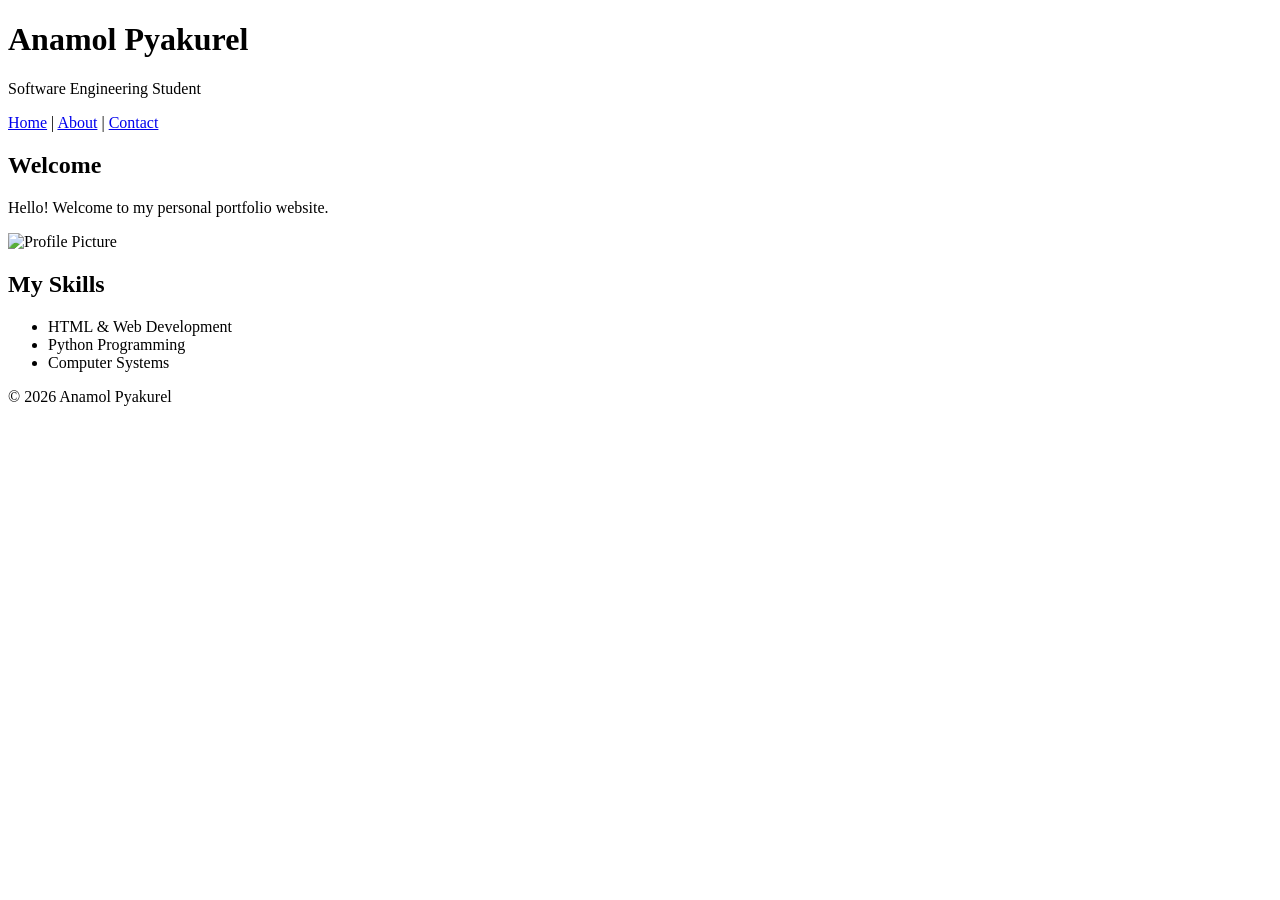
==== index.html @ 6f29ae19 "Week 2 HTML practical submission" ====
<!DOCTYPE html>
<html lang="en">
<head>
    <meta charset="UTF-8">
    <title>Anamol Pyakurel - Home</title>
</head>
<body>

    <header>
        <h1>Anamol Pyakurel</h1>
        <p>Software Engineering Student</p>
    </header>

    <nav>
        <a href="index.html">Home</a> | 
        <a href="about.html">About</a> | 
        <a href="contact.html">Contact</a>
    </nav>

    <main>
        <section>
            <h2>Welcome</h2>
            <p>Hello! Welcome to my personal portfolio website.</p>
            <img src="profile.jpg" alt="Profile Picture" width="200">
        </section>

        <section>
            <h2>My Skills</h2>
            <ul>
                <li>HTML &amp; Web Development</li>
                <li>Python Programming</li>
                <li>Computer Systems</li>
            </ul>
        </section>
    </main>

    <footer>
        <p>&copy; 2026 Anamol Pyakurel</p>
    </footer>

</body>
</html>
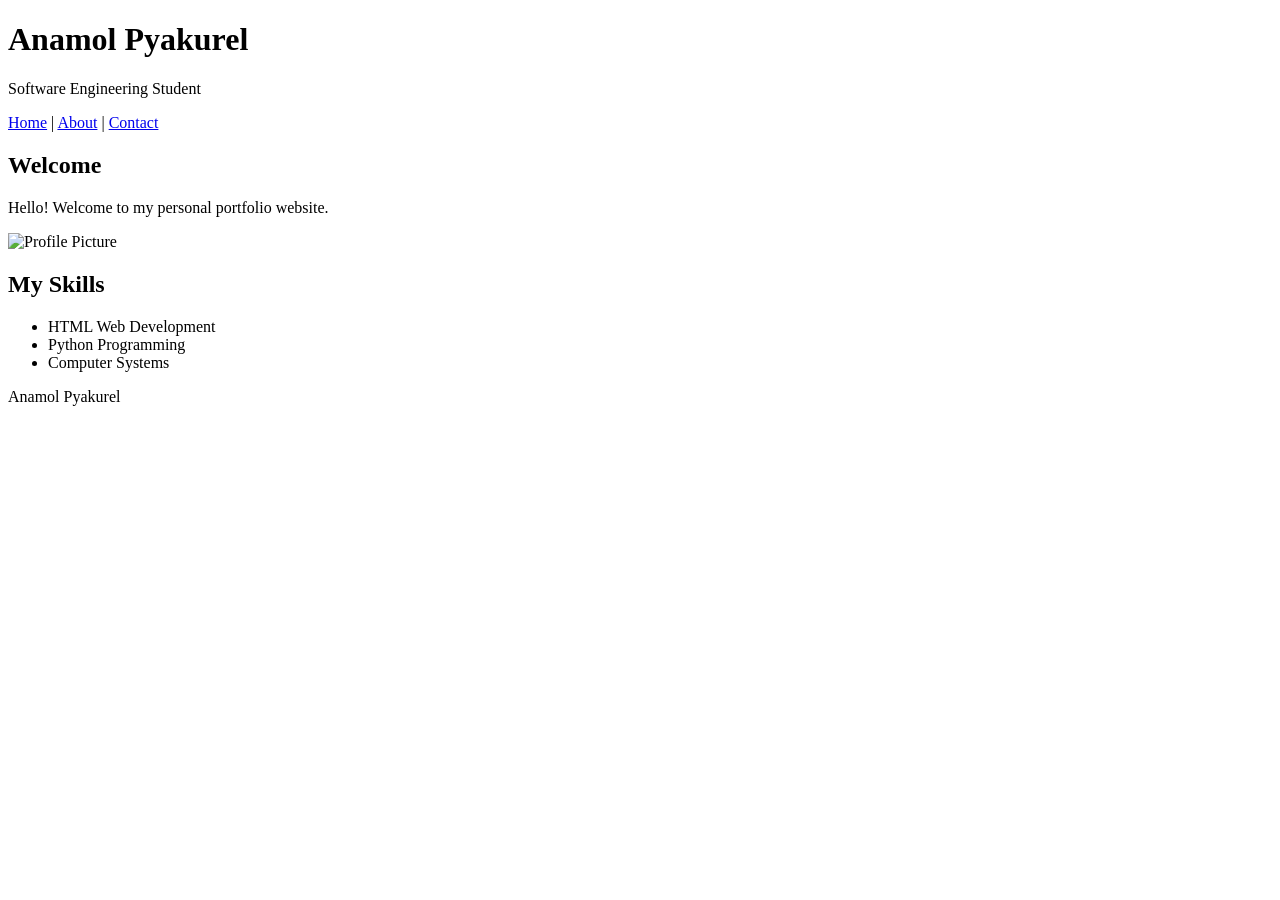
==== commit 0b4ab806: "Update index.html" ====
--- a/index.html
+++ b/index.html
@@ -1,7 +1,6 @@
 <!DOCTYPE html>
-<html lang="en">
+<html>
 <head>
-    <meta charset="UTF-8">
     <title>Anamol Pyakurel - Home</title>
 </head>
 <body>
@@ -21,13 +20,13 @@
         <section>
             <h2>Welcome</h2>
             <p>Hello! Welcome to my personal portfolio website.</p>
-            <img src="profile.jpg" alt="Profile Picture" width="200">
+            <img src="profile.jpg" alt="Profile Picture">
         </section>
 
         <section>
             <h2>My Skills</h2>
             <ul>
-                <li>HTML &amp; Web Development</li>
+                <li>HTML Web Development</li>
                 <li>Python Programming</li>
                 <li>Computer Systems</li>
             </ul>
@@ -35,8 +34,8 @@
     </main>
 
     <footer>
-        <p>&copy; 2026 Anamol Pyakurel</p>
+        <p>Anamol Pyakurel</p>
     </footer>
 
 </body>
-</html>+</html>
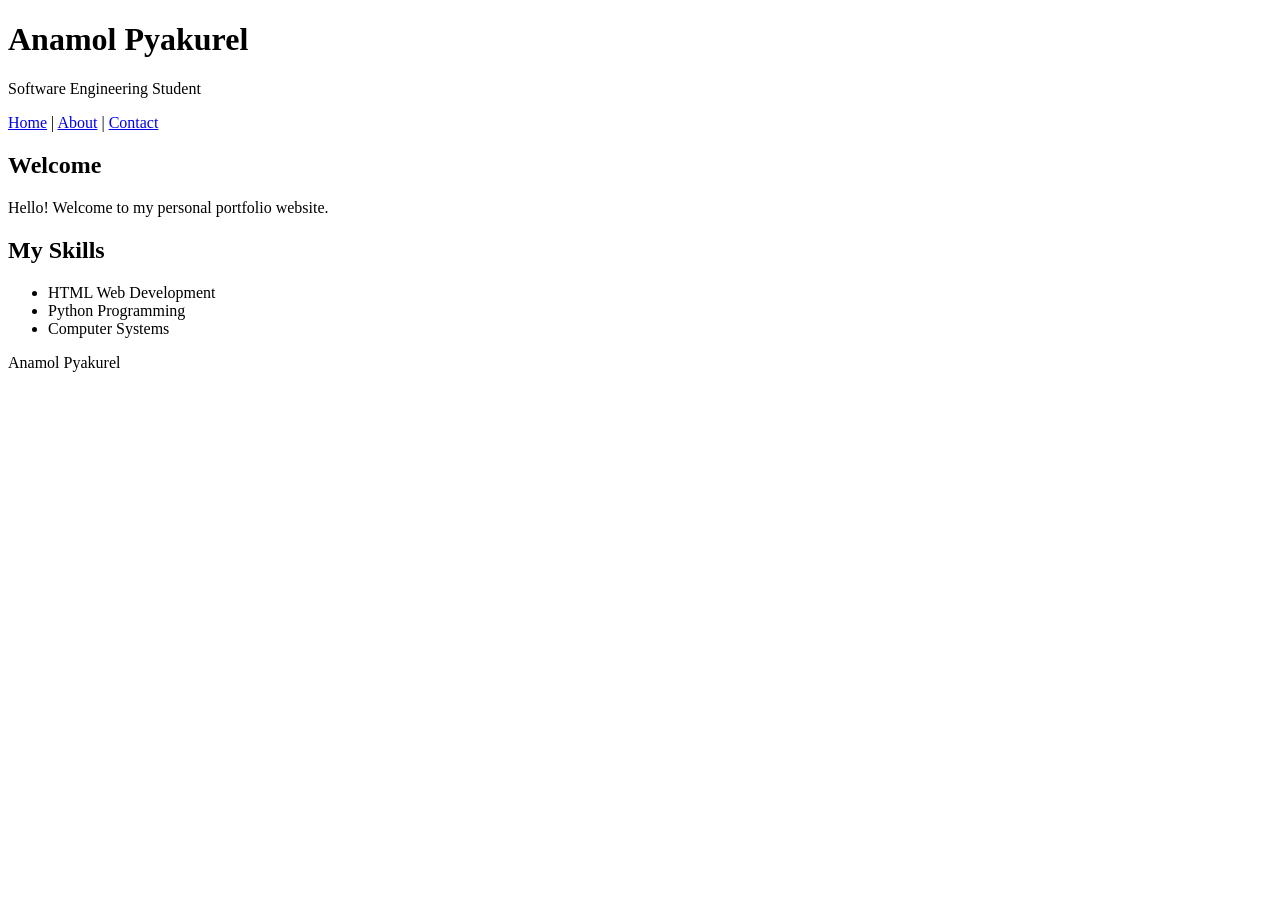
==== commit b6c1825f: "Update index.html" ====
--- a/index.html
+++ b/index.html
@@ -20,7 +20,6 @@
         <section>
             <h2>Welcome</h2>
             <p>Hello! Welcome to my personal portfolio website.</p>
-            <img src="profile.jpg" alt="Profile Picture">
         </section>
 
         <section>
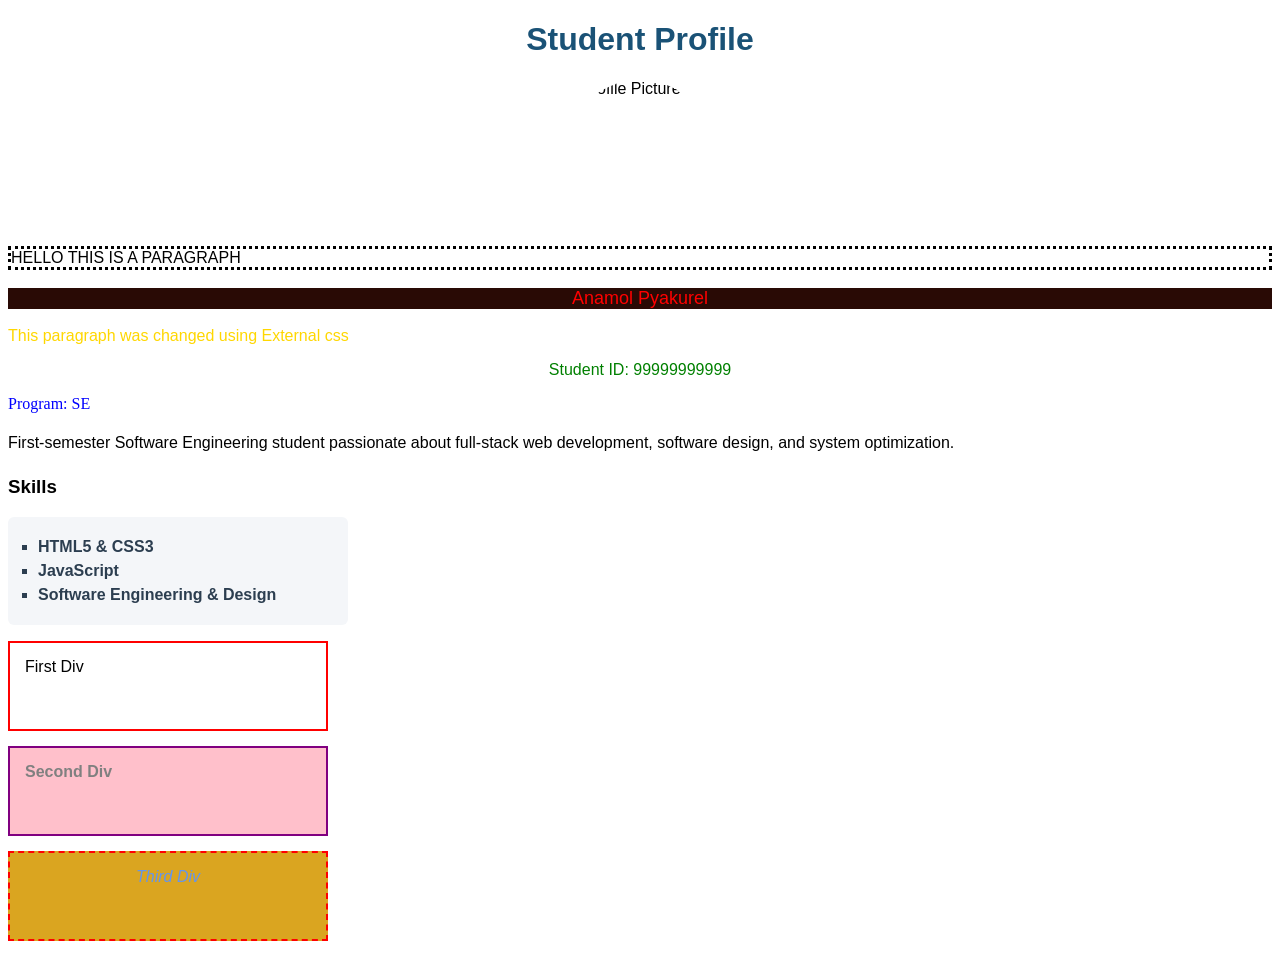
==== commit ef320aab: "Add week 5 assignment files" ====
--- a/index.html
+++ b/index.html
@@ -1,40 +1,52 @@
 <!DOCTYPE html>
-<html>
+<html lang="en">
 <head>
-    <title>Anamol Pyakurel - Home</title>
+    <meta charset="UTF-8">
+    <style>
+        /* CSS using internal CSS */
+        .para {
+            border: dotted;
+            border-color: black;
+        }
+    </style>
+    <link rel="stylesheet" href="style.css">
 </head>
 <body>
 
-    <header>
-        <h1>Anamol Pyakurel</h1>
-        <p>Software Engineering Student</p>
-    </header>
+    <h1 class="main-heading">Student Profile</h1>
+    <img src="Test.png" alt="Profile Picture" class="profile-img">
 
-    <nav>
-        <a href="index.html">Home</a> | 
-        <a href="about.html">About</a> | 
-        <a href="contact.html">Contact</a>
-    </nav>
+    <p class="para">HELLO THIS IS A PARAGRAPH</p>
 
-    <main>
-        <section>
-            <h2>Welcome</h2>
-            <p>Hello! Welcome to my personal portfolio website.</p>
-        </section>
+    <!-- CSS using Inline CSS -->
+    <p style="color: red; background-color: rgb(41, 10, 5); font-size: large; text-align: center;">
+        Anamol Pyakurel
+    </p>
 
-        <section>
-            <h2>My Skills</h2>
-            <ul>
-                <li>HTML Web Development</li>
-                <li>Python Programming</li>
-                <li>Computer Systems</li>
-            </ul>
-        </section>
-    </main>
+    <p id="Anamol">This paragraph was changed using External css</p>
+    <p class="Green">Student ID: 99999999999</p>
+    <p class="Blue">Program: SE</p>
 
-    <footer>
-        <p>Anamol Pyakurel</p>
-    </footer>
+    <p class="profile-text">
+        First-semester Software Engineering student passionate about full-stack web development, software design, and system optimization.
+    </p>
+
+    <h3>Skills</h3>
+    <ul class="skills-list">
+        <li>HTML5 & CSS3</li>
+        <li>JavaScript</li>
+        <li>Software Engineering & Design</li>
+    </ul>
+
+    <div>
+        First Div
+    </div>
+    <div class="box1">
+        Second Div
+    </div>
+    <div id="box2">
+        Third Div
+    </div>
 
 </body>
-</html>
+</html>
--- a/style.css
+++ b/style.css
@@ -0,0 +1,74 @@
+body {
+    font-family: Arial, sans-serif;
+}
+
+.main-heading {
+    color: #1a5276;
+    font-size: 32px;
+    text-align: center;
+}
+
+.profile-img {
+    display: block;
+    margin: 0 auto 15px auto;
+    width: 150px;
+    height: 150px;
+    border-radius: 50%;
+}
+
+.profile-text {
+    line-height: 1.8;
+    font-size: 16px;
+}
+
+.skills-list {
+    list-style-type: square;
+    background-color: #f4f6f9;
+    padding: 15px 30px;
+    border-radius: 6px;
+    width: 280px;
+}
+
+.skills-list li {
+    margin: 6px 0;
+    color: #2c3e50;
+    font-weight: bold;
+}
+
+#Anamol {
+    color: gold;
+}
+
+.Green {
+    color: green;
+    text-align: center;
+}
+
+.Blue {
+    color: blue;
+    font-family: 'Times New Roman', Times, serif;
+}
+
+div {
+    border: 2px solid red;
+    padding: 15px;
+    margin: 15px 0;
+    height: 90px;
+    width: 320px;
+    box-sizing: border-box;
+}
+
+.box1 {
+    background-color: pink;
+    color: gray;
+    font-weight: bold;
+    border-color: purple;
+}
+
+#box2 {
+    background-color: goldenrod;
+    color: cornflowerblue;
+    text-align: center;
+    border-style: dashed;
+    font-style: italic;
+}
